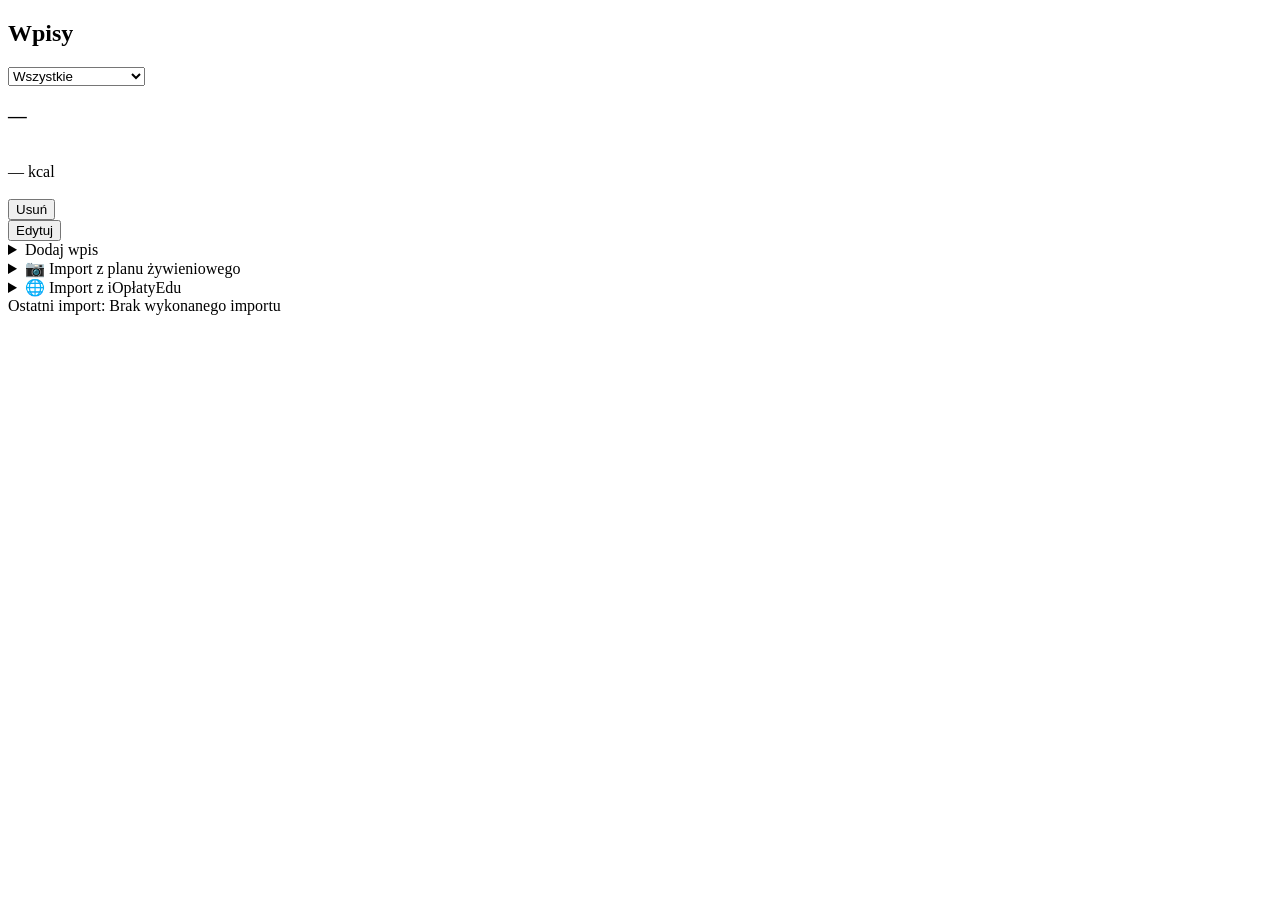
==== src/main/resources/templates/index.html @ 3e1fb3fc "Dodano pierwsze śniadanie oraz poprawiono dzień tygodnia przy dodaniu wpisu" ====
<!DOCTYPE html>
<html xmlns:th="http://www.thymeleaf.org">
<head>
    <meta charset="UTF-8">
    <meta name="viewport" content="width=device-width, initial-scale=1">
    <title>Dzienniczek żywieniowy — Premium</title>
    <link rel="stylesheet" href="/css/main.css">
</head>
<body>

<div class="layout-three-columns">

    <!-- LEWA KOLUMNA — WPISY -->
    <div class="left-column">

        <h2 class="title-premium">Wpisy</h2>

        <form action="/filter" method="get" class="filter-form">
            <select name="meal" class="filter-select" onchange="this.form.submit()">
                <option th:selected="${selectedFilter == 'Wszystkie'}">Wszystkie</option>
                <option value="pierwsze śniadanie" th:selected="${selectedFilter == 'pierwsze śniadanie'}">Pierwsze śniadanie</option>
                <option value="śniadanie" th:selected="${selectedFilter == 'śniadanie'}">Śniadanie</option>
                <option value="obiad" th:selected="${selectedFilter == 'obiad'}">Obiad</option>
                <option value="kolacja" th:selected="${selectedFilter == 'kolacja'}">Kolacja</option>
                <option value="przekąska" th:selected="${selectedFilter == 'przekąska'}">Przekąska</option>
                <option value="inne" th:selected="${selectedFilter == 'inne'}">Inne</option>
            </select>
        </form>

        <div class="daily-entries">

            <div th:each="day : ${entriesByDate}">
                <div class="day-header">
                    <h3>
                        <span th:text="${#temporals.format(day.value[0].date, 'yyyy-MM-dd')}"></span>
                        —
                        <span th:text="${day.value[0].dayName}"></span>
                    </h3>
                </div>

                <div class="entries">

                    <div th:each="entry : ${day.value}"
                         class="entry-item premium-card"
                         th:classappend="${entry.mealType == 'pierwsze śniadanie' ? ' meal-first-breakfast' :
                                         (entry.mealType == 'śniadanie' ? ' meal-breakfast' :
                                         (entry.mealType == 'obiad' ? ' meal-lunch' :
                                         (entry.mealType == 'kolacja' ? ' meal-dinner' :
                                         (entry.mealType == 'przekąska' ? ' meal-snack' : ' meal-other'))))}">

                        <img class="entry-icon"
                             th:src="${entry.mealType == 'pierwsze śniadanie' ? '/icons/firstbreakfast.svg' :
                                     (entry.mealType == 'śniadanie' ? '/icons/breakfast.svg' :
                                     (entry.mealType == 'obiad' ? '/icons/lunch.svg' :
                                     (entry.mealType == 'kolacja' ? '/icons/dinner.svg' :
                                     (entry.mealType == 'przekąska' ? '/icons/snack.svg' : '/icons/other.svg'))))}">

                        <div class="entry-content">
                            <strong th:text="${entry.mealName}"></strong> —
                            <span th:text="${entry.calories}"></span> kcal
                            <br><br>
                            <em th:text="${entry.description}"></em>
                        </div>

                        <div class="entry-actions">
                            <form th:action="@{'/delete/' + ${entry.id}}" method="post">
                                <button class="delete-btn">Usuń</button>
                            </form>

                            <button type="button"
                                    class="edit-btn"
                                    th:attr="data-id=${entry.id},
                                             data-meal=${entry.mealName},
                                             data-calories=${entry.calories},
                                             data-date=${entry.date},
                                             data-description=${entry.description}"
                                    onclick="openEditFromButton(this)">
                                Edytuj
                            </button>
                        </div>

                    </div>

                </div>

            </div>

        </div>

    </div>

    <!-- ŚRODKOWA KOLUMNA — DODAJ WPIS -->
    <div class="middle-column">

        <details class="accordion">
            <summary>Dodaj wpis</summary>
        <div class="premium-form" style="margin-top: 20px;">
            <h2 class="title-premium">Dodaj wpis</h2>
            <form th:action="@{/save}" th:object="${foodEntry}" method="post">

                <label>Rodzaj posiłku:</label>
                <select th:field="*{mealName}" class="meal-select-with-icon form-input" id="mealSelect" required>
                    <option value="Pierwsze śniadanie">Pierwsze śniadanie</option>
                    <option value="Śniadanie">Śniadanie</option>
                    <option value="Obiad">Obiad</option>
                    <option value="Kolacja">Kolacja</option>
                    <option value="Przekąska">Przekąska</option>
                    <option value="Inne">Inne</option>
                </select>

                <label>Kalorie:</label>
                <input type="number" th:field="*{calories}" class="form-input" min="0" step="1" required>

                <label>Data:</label>
                <input type="date" th:field="*{date}" class="form-input" id="dateField" required>

                <label>Opis:</label>
                <textarea th:field="*{description}" class="form-input" rows="4"></textarea>

                <button type="submit" class="premium-btn">Zapisz</button>
            </form>
        </div>
        </details>

        <details class="accordion">
            <summary>📷 Import z planu żywieniowego</summary>
        <div class="premium-form" style="margin-top: 20px;">
            <h2 class="title-premium">Import z planu żywieniowego (zdjęcie)</h2>

            <form action="/import/photo" method="post" enctype="multipart/form-data">
                <label>Zdjęcie planu żywieniowego (Ważne żeby zdjecie zawierało tylko jedną stronę z jadłospisu):</label>

                <div class="file-row">
                    <input type="file" name="file" id="fileUpload" accept="image/*" class="file-input" required>
                    <label for="fileUpload" class="file-label">Wybierz plik</label>
                    <span id="file-name" class="file-name"></span>
                </div>

                <button type="submit" class="premium-btn">Importuj z zdjęcia</button>
            </form>
        </div>
        </details>

        <details class="accordion">
            <summary>🌐 Import z iOpłatyEdu</summary>
        <div class="premium-form" style="margin-top:20px;">

            <h2 class="title-premium">
                🌐 Import z iOpłatyEdu
            </h2>

            <p style="
        color:#555;
        margin-bottom:20px;
        line-height:1.6;
    ">
                Automatyczne logowanie do iOpłatyEdu i pobieranie
                kolejnych tygodni jadłospisu bez używania OCR.
            </p>

            <label for="importFromDate">
                Importuj wpisy od dnia:
            </label>

            <div class="import-row">

                <input
                        type="date"
                        id="importFromDate"
                        class="premium-date"
                        value="2026-09-01">

                <button
                        type="button"
                        class="premium-btn"
                        onclick="importProgman()">

                    Importuj z iOpłatyEdu

                </button>

            </div>

            <div id="progmanStatus"
                 style="
            margin-top:15px;
            min-height:24px;
            text-align:center;
            font-weight:600;
         ">
            </div>

        </div>

        <div class="pdf-actions">
       <!--     <a href="#"
               class="pdf-btn"
               onclick="resetEntries(); return false;">
                <img src="/icons/trash.svg" class="pdf-icon">
                Wyczyść wpisy
            </a>-->

            <a href="/pdf/food-entries" class="pdf-btn">
                <img src="/icons/pdf.svg" class="pdf-icon">
                Pobierz PDF
            </a>
        </div>
        </details>

        <div>
                Ostatni import:
            <span th:if="${lastImportDate != null}"
                  th:text="${#temporals.format(lastImportDate, 'dd.MM.yyyy HH:mm')}">
        </span>
            <span th:if="${lastImportDate == null}">
                Brak wykonanego importu
            </span>
        </div>

    </div>

    <!-- PRAWA KOLUMNA — EDYTUJ WPIS -->
    <div class="right-column">

        <div id="edit-section" class="premium-form" style="display:none;">

            <h2 class="title-premium">Edytuj wpis</h2>

            <form th:action="@{/update}" method="post">

                <input type="hidden" id="edit-id" name="id">

                <label>Rodzaj posiłku:</label>
                <select id="edit-mealName" name="mealName" class="meal-select-with-icon form-input" required>
                    <option value="Pierwsze śniadanie">Pierwsze śniadanie</option>
                    <option value="Śniadanie">Śniadanie</option>
                    <option value="Obiad">Obiad</option>
                    <option value="Kolacja">Kolacja</option>
                    <option value="Przekąska">Przekąska</option>
                    <option value="Inne">Inne</option>
                </select>

                <label>Kalorie:</label>
                <input type="number" id="edit-calories" name="calories" class="form-input" required>

                <label>Data:</label>
                <input type="date" id="edit-date" name="date" class="form-input" required>

                <label>Opis:</label>
                <textarea id="edit-description" name="description" class="form-input" rows="4"></textarea>

                <button type="submit" class="premium-btn">Zaktualizuj</button>
                <button type="button" class="premium-btn" onclick="closeEdit()">Zamknij</button>

            </form>

        </div>

    </div>

</div>

<script src="/js/app.js"></script>

</body>
</html>
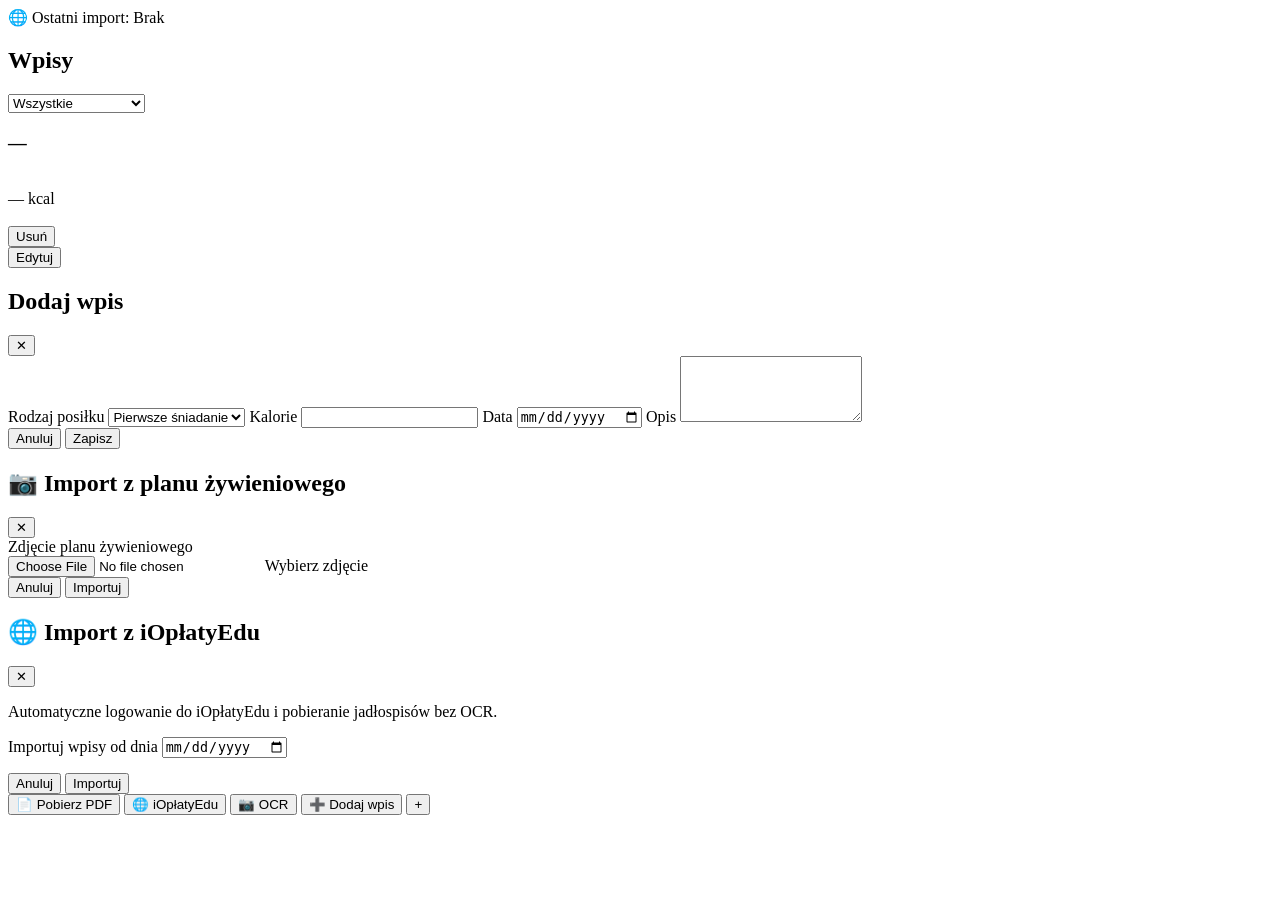
==== commit 25779f15: "Dodano FAB akcje i zmiana layoutu głównego" ====
--- a/src/main/resources/templates/index.html
+++ b/src/main/resources/templates/index.html
@@ -8,7 +8,17 @@
 </head>
 <body>
 
-<div class="layout-three-columns">
+<div class="import-chip">
+    🌐 Ostatni import:
+    <span th:if="${lastImportDate != null}"
+          th:text="${#temporals.format(lastImportDate, 'dd.MM.yyyy HH:mm')}">
+    </span>
+     <span th:if="${lastImportDate == null}">
+    Brak
+    </span>
+</div>
+
+<div class="main-layout">
 
     <!-- LEWA KOLUMNA — WPISY -->
     <div class="left-column">
@@ -18,7 +28,9 @@
         <form action="/filter" method="get" class="filter-form">
             <select name="meal" class="filter-select" onchange="this.form.submit()">
                 <option th:selected="${selectedFilter == 'Wszystkie'}">Wszystkie</option>
-                <option value="pierwsze śniadanie" th:selected="${selectedFilter == 'pierwsze śniadanie'}">Pierwsze śniadanie</option>
+                <option value="pierwsze śniadanie" th:selected="${selectedFilter == 'pierwsze śniadanie'}">Pierwsze
+                    śniadanie
+                </option>
                 <option value="śniadanie" th:selected="${selectedFilter == 'śniadanie'}">Śniadanie</option>
                 <option value="obiad" th:selected="${selectedFilter == 'obiad'}">Obiad</option>
                 <option value="kolacja" th:selected="${selectedFilter == 'kolacja'}">Kolacja</option>
@@ -88,171 +100,219 @@
         </div>
 
     </div>
-
-    <!-- ŚRODKOWA KOLUMNA — DODAJ WPIS -->
-    <div class="middle-column">
-
-        <details class="accordion">
-            <summary>Dodaj wpis</summary>
-        <div class="premium-form" style="margin-top: 20px;">
-            <h2 class="title-premium">Dodaj wpis</h2>
-            <form th:action="@{/save}" th:object="${foodEntry}" method="post">
-
-                <label>Rodzaj posiłku:</label>
-                <select th:field="*{mealName}" class="meal-select-with-icon form-input" id="mealSelect" required>
-                    <option value="Pierwsze śniadanie">Pierwsze śniadanie</option>
-                    <option value="Śniadanie">Śniadanie</option>
-                    <option value="Obiad">Obiad</option>
-                    <option value="Kolacja">Kolacja</option>
-                    <option value="Przekąska">Przekąska</option>
-                    <option value="Inne">Inne</option>
-                </select>
-
-                <label>Kalorie:</label>
-                <input type="number" th:field="*{calories}" class="form-input" min="0" step="1" required>
-
-                <label>Data:</label>
-                <input type="date" th:field="*{date}" class="form-input" id="dateField" required>
-
-                <label>Opis:</label>
-                <textarea th:field="*{description}" class="form-input" rows="4"></textarea>
-
-                <button type="submit" class="premium-btn">Zapisz</button>
-            </form>
-        </div>
-        </details>
-
-        <details class="accordion">
-            <summary>📷 Import z planu żywieniowego</summary>
-        <div class="premium-form" style="margin-top: 20px;">
-            <h2 class="title-premium">Import z planu żywieniowego (zdjęcie)</h2>
-
-            <form action="/import/photo" method="post" enctype="multipart/form-data">
-                <label>Zdjęcie planu żywieniowego (Ważne żeby zdjecie zawierało tylko jedną stronę z jadłospisu):</label>
-
-                <div class="file-row">
-                    <input type="file" name="file" id="fileUpload" accept="image/*" class="file-input" required>
-                    <label for="fileUpload" class="file-label">Wybierz plik</label>
-                    <span id="file-name" class="file-name"></span>
-                </div>
-
-                <button type="submit" class="premium-btn">Importuj z zdjęcia</button>
-            </form>
-        </div>
-        </details>
-
-        <details class="accordion">
-            <summary>🌐 Import z iOpłatyEdu</summary>
-        <div class="premium-form" style="margin-top:20px;">
-
-            <h2 class="title-premium">
-                🌐 Import z iOpłatyEdu
-            </h2>
-
-            <p style="
-        color:#555;
-        margin-bottom:20px;
-        line-height:1.6;
-    ">
-                Automatyczne logowanie do iOpłatyEdu i pobieranie
-                kolejnych tygodni jadłospisu bez używania OCR.
-            </p>
-
-            <label for="importFromDate">
-                Importuj wpisy od dnia:
-            </label>
-
-            <div class="import-row">
-
-                <input
-                        type="date"
-                        id="importFromDate"
-                        class="premium-date"
-                        value="2026-09-01">
+</div>
+
+<div id="foodModal" class="modal-overlay">
+
+    <div class="modal-window">
+
+        <div class="modal-header">
+            <h2>Dodaj wpis</h2>
+
+            <button
+                    type="button"
+                    class="modal-close"
+                    onclick="closeFoodModal()">
+                ✕
+            </button>
+        </div>
+
+        <form th:action="@{/save}"
+              th:object="${foodEntry}"
+              method="post">
+
+            <label>Rodzaj posiłku</label>
+
+            <select th:field="*{mealName}"
+                    id="mealSelect"
+                    class="meal-select-with-icon form-input">
+
+                <option value="Pierwsze śniadanie">Pierwsze śniadanie</option>
+                <option value="Śniadanie">Śniadanie</option>
+                <option value="Obiad">Obiad</option>
+                <option value="Kolacja">Kolacja</option>
+                <option value="Przekąska">Przekąska</option>
+                <option value="Inne">Inne</option>
+
+            </select>
+
+            <label>Kalorie</label>
+
+            <input
+                    type="number"
+                    th:field="*{calories}"
+                    class="form-input">
+
+            <label>Data</label>
+
+            <input
+                    id="dateField"
+                    type="date"
+                    th:field="*{date}"
+                    class="form-input">
+
+            <label>Opis</label>
+
+            <textarea
+                    th:field="*{description}"
+                    class="form-input"
+                    rows="4"></textarea>
+
+            <div class="modal-actions">
 
                 <button
                         type="button"
-                        class="premium-btn"
-                        onclick="importProgman()">
-
-                    Importuj z iOpłatyEdu
+                        class="premium-btn secondary-btn"
+                        onclick="closeFoodModal()">
+
+                    Anuluj
 
                 </button>
 
+                <button
+                        type="submit"
+                        class="premium-btn">
+
+                    Zapisz
+
+                </button>
+
             </div>
 
-            <div id="progmanStatus"
-                 style="
-            margin-top:15px;
-            min-height:24px;
-            text-align:center;
-            font-weight:600;
-         ">
+        </form>
+
+    </div>
+
+</div>
+
+<div id="photoImportModal" class="modal-overlay">
+
+    <div class="modal-window">
+
+        <div class="modal-header">
+            <h2>📷 Import z planu żywieniowego</h2>
+
+            <button
+                    type="button"
+                    class="modal-close"
+                    onclick="closePhotoImportModal()">
+                ✕
+            </button>
+        </div>
+
+        <form action="/import/photo"
+              method="post"
+              enctype="multipart/form-data">
+
+            <label>
+                Zdjęcie planu żywieniowego
+            </label>
+
+            <div class="file-row">
+
+                <input
+                        type="file"
+                        name="file"
+                        id="fileUpload"
+                        accept="image/*"
+                        class="file-input"
+                        required>
+
+                <label
+                        for="fileUpload"
+                        class="file-label">
+                    Wybierz zdjęcie
+                </label>
+
+                <span id="file-name"
+                      class="file-name"></span>
+
             </div>
 
-        </div>
-
-        <div class="pdf-actions">
-       <!--     <a href="#"
-               class="pdf-btn"
-               onclick="resetEntries(); return false;">
-                <img src="/icons/trash.svg" class="pdf-icon">
-                Wyczyść wpisy
-            </a>-->
-
-            <a href="/pdf/food-entries" class="pdf-btn">
-                <img src="/icons/pdf.svg" class="pdf-icon">
-                Pobierz PDF
-            </a>
-        </div>
-        </details>
-
-        <div>
-                Ostatni import:
-            <span th:if="${lastImportDate != null}"
-                  th:text="${#temporals.format(lastImportDate, 'dd.MM.yyyy HH:mm')}">
-        </span>
-            <span th:if="${lastImportDate == null}">
-                Brak wykonanego importu
-            </span>
-        </div>
+            <div class="modal-actions">
+
+                <button
+                        type="button"
+                        class="premium-btn secondary-btn"
+                        onclick="closePhotoImportModal()">
+
+                    Anuluj
+
+                </button>
+
+                <button
+                        type="submit"
+                        class="premium-btn">
+
+                    Importuj
+
+                </button>
+
+            </div>
+
+        </form>
 
     </div>
 
-    <!-- PRAWA KOLUMNA — EDYTUJ WPIS -->
-    <div class="right-column">
-
-        <div id="edit-section" class="premium-form" style="display:none;">
-
-            <h2 class="title-premium">Edytuj wpis</h2>
-
-            <form th:action="@{/update}" method="post">
-
-                <input type="hidden" id="edit-id" name="id">
-
-                <label>Rodzaj posiłku:</label>
-                <select id="edit-mealName" name="mealName" class="meal-select-with-icon form-input" required>
-                    <option value="Pierwsze śniadanie">Pierwsze śniadanie</option>
-                    <option value="Śniadanie">Śniadanie</option>
-                    <option value="Obiad">Obiad</option>
-                    <option value="Kolacja">Kolacja</option>
-                    <option value="Przekąska">Przekąska</option>
-                    <option value="Inne">Inne</option>
-                </select>
-
-                <label>Kalorie:</label>
-                <input type="number" id="edit-calories" name="calories" class="form-input" required>
-
-                <label>Data:</label>
-                <input type="date" id="edit-date" name="date" class="form-input" required>
-
-                <label>Opis:</label>
-                <textarea id="edit-description" name="description" class="form-input" rows="4"></textarea>
-
-                <button type="submit" class="premium-btn">Zaktualizuj</button>
-                <button type="button" class="premium-btn" onclick="closeEdit()">Zamknij</button>
-
-            </form>
+</div>
+
+<div id="progmanModal" class="modal-overlay">
+
+    <div class="modal-window">
+
+        <div class="modal-header">
+
+            <h2>🌐 Import z iOpłatyEdu</h2>
+
+            <button
+                    type="button"
+                    class="modal-close"
+                    onclick="closeProgmanModal()">
+                ✕
+            </button>
+
+        </div>
+
+        <p class="modal-description">
+
+            Automatyczne logowanie do iOpłatyEdu
+            i pobieranie jadłospisów bez OCR.
+
+        </p>
+
+        <label for="importFromDate">
+
+            Importuj wpisy od dnia
+
+        </label>
+
+        <input
+                type="date"
+                id="importFromDate"
+                class="form-input">
+
+        <div id="progmanStatus"
+             style="margin-top:15px;"></div>
+
+        <div class="modal-actions">
+
+            <button
+                    type="button"
+                    class="premium-btn secondary-btn"
+                    onclick="closeProgmanModal()">
+
+                Anuluj
+
+            </button>
+
+            <button
+                    type="button"
+                    class="premium-btn"
+                    onclick="importProgman()">
+
+                Importuj
+
+            </button>
 
         </div>
 
@@ -260,7 +320,40 @@
 
 </div>
 
+
 <script src="/js/app.js"></script>
+
+<div id="fabMenu" class="fab-menu">
+    <button
+            class="fab-action"
+            onclick="downloadPdf()">
+        📄 Pobierz PDF
+    </button>
+
+    <button
+            class="fab-action"
+            onclick="openProgmanModal()">
+        🌐 iOpłatyEdu
+    </button>
+
+    <button
+            class="fab-action"
+            onclick="openPhotoImportModal()">
+        📷 OCR
+    </button>
+
+    <button
+            class="fab-action"
+            onclick="openFoodModal()">
+        ➕ Dodaj wpis
+    </button>
+
+    <button
+            id="fabMain"
+            class="fab-main">
+        +
+    </button>
+</div>
 
 </body>
 </html>
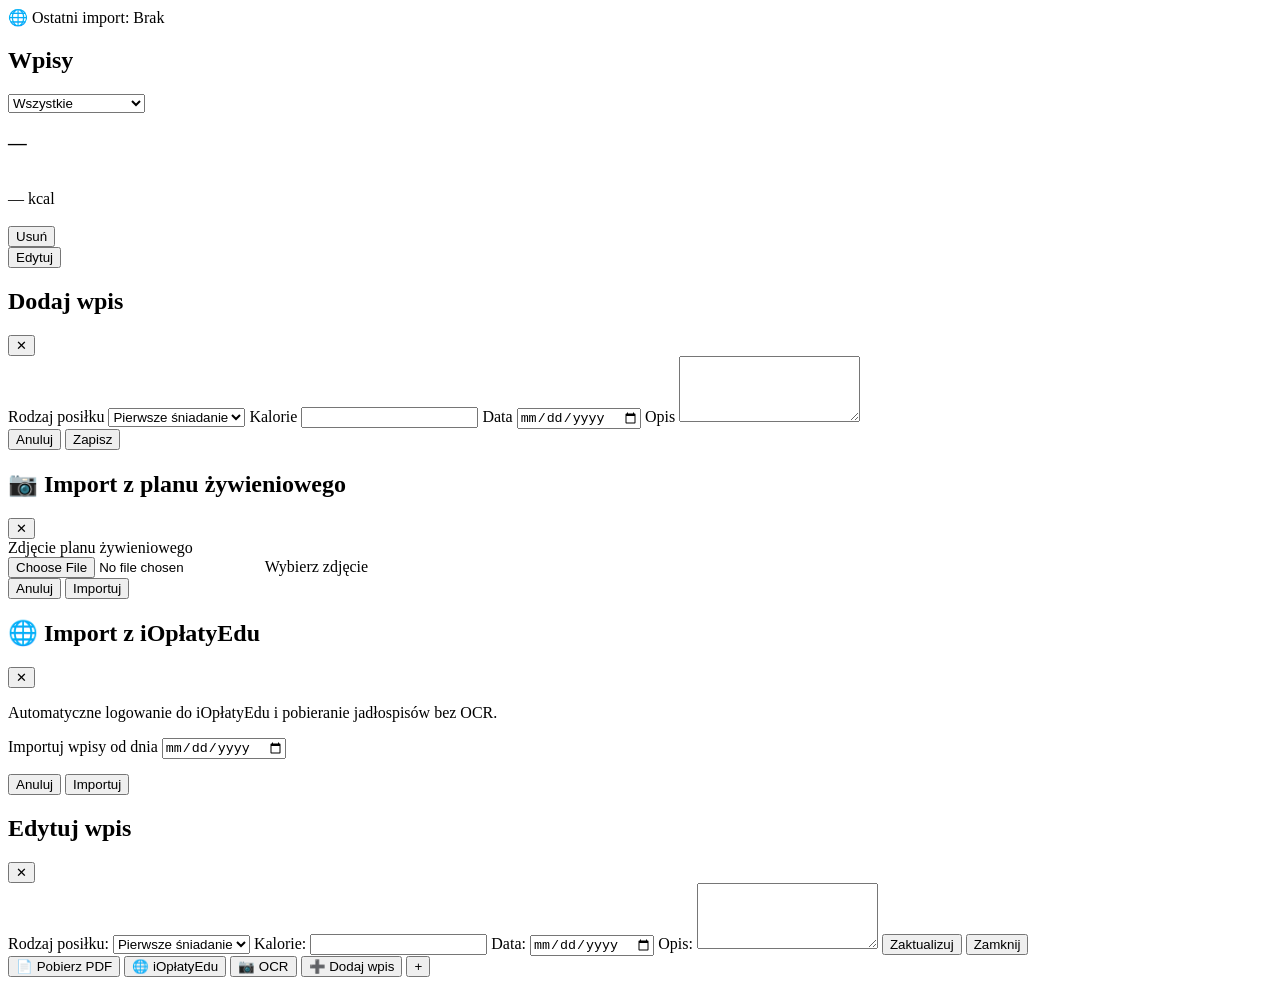
==== commit 8c023b70: "Przywrócenie edycji jako modala" ====
--- a/src/main/resources/templates/index.html
+++ b/src/main/resources/templates/index.html
@@ -13,12 +13,12 @@
     <span th:if="${lastImportDate != null}"
           th:text="${#temporals.format(lastImportDate, 'dd.MM.yyyy HH:mm')}">
     </span>
-     <span th:if="${lastImportDate == null}">
+    <span th:if="${lastImportDate == null}">
     Brak
     </span>
 </div>
 
-<div class="main-layout">
+<div id="pageContent" class="main-layout">
 
     <!-- LEWA KOLUMNA — WPISY -->
     <div class="left-column">
@@ -26,7 +26,8 @@
         <h2 class="title-premium">Wpisy</h2>
 
         <form action="/filter" method="get" class="filter-form">
-            <select name="meal" class="filter-select" onchange="this.form.submit()">
+            <select id="filterSelect" name="meal" class="meal-select-with-icon form-input"
+                    onchange="this.form.submit()">
                 <option th:selected="${selectedFilter == 'Wszystkie'}">Wszystkie</option>
                 <option value="pierwsze śniadanie" th:selected="${selectedFilter == 'pierwsze śniadanie'}">Pierwsze
                     śniadanie
@@ -66,31 +67,42 @@
                                      (entry.mealType == 'obiad' ? '/icons/lunch.svg' :
                                      (entry.mealType == 'kolacja' ? '/icons/dinner.svg' :
                                      (entry.mealType == 'przekąska' ? '/icons/snack.svg' : '/icons/other.svg'))))}">
-
                         <div class="entry-content">
-                            <strong th:text="${entry.mealName}"></strong> —
+
+                            <strong th:text="${entry.mealName}"></strong>
+                            —
                             <span th:text="${entry.calories}"></span> kcal
+
                             <br><br>
+
                             <em th:text="${entry.description}"></em>
+
+                            <div class="entry-actions">
+
+                                <form th:action="@{'/delete/' + ${entry.id}}" method="post">
+
+                                    <button class="delete-btn">
+                                        Usuń
+                                    </button>
+
+                                </form>
+
+                                <button
+                                        type="button"
+                                        class="edit-btn"
+                                        th:attr="data-id=${entry.id},
+                         data-meal=${entry.mealName},
+                         data-calories=${entry.calories},
+                         data-date=${entry.date},
+                         data-description=${entry.description}"
+                                        onclick="openEditFromButton(this)">
+                                    Edytuj
+                                </button>
+
+                            </div>
+
                         </div>
 
-                        <div class="entry-actions">
-                            <form th:action="@{'/delete/' + ${entry.id}}" method="post">
-                                <button class="delete-btn">Usuń</button>
-                            </form>
-
-                            <button type="button"
-                                    class="edit-btn"
-                                    th:attr="data-id=${entry.id},
-                                             data-meal=${entry.mealName},
-                                             data-calories=${entry.calories},
-                                             data-date=${entry.date},
-                                             data-description=${entry.description}"
-                                    onclick="openEditFromButton(this)">
-                                Edytuj
-                            </button>
-                        </div>
-
                     </div>
 
                 </div>
@@ -103,86 +115,52 @@
 </div>
 
 <div id="foodModal" class="modal-overlay">
-
     <div class="modal-window">
-
         <div class="modal-header">
             <h2>Dodaj wpis</h2>
-
-            <button
-                    type="button"
+            <button type="button"
                     class="modal-close"
-                    onclick="closeFoodModal()">
-                ✕
-            </button>
-        </div>
-
+                    onclick="closeFoodModal()">✕
+            </button>
+        </div>
         <form th:action="@{/save}"
               th:object="${foodEntry}"
               method="post">
-
             <label>Rodzaj posiłku</label>
-
             <select th:field="*{mealName}"
                     id="mealSelect"
                     class="meal-select-with-icon form-input">
-
                 <option value="Pierwsze śniadanie">Pierwsze śniadanie</option>
                 <option value="Śniadanie">Śniadanie</option>
                 <option value="Obiad">Obiad</option>
                 <option value="Kolacja">Kolacja</option>
                 <option value="Przekąska">Przekąska</option>
                 <option value="Inne">Inne</option>
-
             </select>
-
             <label>Kalorie</label>
-
-            <input
-                    type="number"
-                    th:field="*{calories}"
-                    class="form-input">
-
+            <input type="number"
+                   th:field="*{calories}"
+                   class="form-input">
             <label>Data</label>
-
-            <input
-                    id="dateField"
-                    type="date"
-                    th:field="*{date}"
-                    class="form-input">
-
+            <input id="dateField"
+                   type="date"
+                   th:field="*{date}"
+                   class="form-input">
             <label>Opis</label>
-
             <textarea
                     th:field="*{description}"
                     class="form-input"
                     rows="4"></textarea>
-
             <div class="modal-actions">
-
-                <button
-                        type="button"
+                <button type="button"
                         class="premium-btn secondary-btn"
-                        onclick="closeFoodModal()">
-
-                    Anuluj
-
+                        onclick="closeFoodModal()">Anuluj
                 </button>
 
-                <button
-                        type="submit"
-                        class="premium-btn">
-
-                    Zapisz
-
-                </button>
-
+                <button type="submit" class="premium-btn">Zapisz</button>
             </div>
-
         </form>
-
-    </div>
-
+    </div>
 </div>
 
 <div id="photoImportModal" class="modal-overlay">
@@ -320,6 +298,48 @@
 
 </div>
 
+<div id="editFoodModal" class="modal-overlay">
+
+    <div class="modal-window">
+        <div class="modal-header">
+            <h2>Edytuj wpis</h2>
+            <button type="button"
+                    class="modal-close"
+                    onclick="closeEditFoodModal()">✕
+            </button>
+        </div>
+
+        <form th:action="@{/update}" method="post">
+
+            <input type="hidden" id="edit-id" name="id">
+
+            <label>Rodzaj posiłku:</label>
+            <select id="edit-mealName" name="mealName" class="meal-select-with-icon form-input" required>
+                <option value="Pierwsze śniadanie">Pierwsze śniadanie</option>
+                <option value="Śniadanie">Śniadanie</option>
+                <option value="Obiad">Obiad</option>
+                <option value="Kolacja">Kolacja</option>
+                <option value="Przekąska">Przekąska</option>
+                <option value="Inne">Inne</option>
+            </select>
+
+            <label>Kalorie:</label>
+            <input type="number" id="edit-calories" name="calories" class="form-input" required>
+
+            <label>Data:</label>
+            <input type="date" id="edit-date" name="date" class="form-input" required>
+
+            <label>Opis:</label>
+            <textarea id="edit-description" name="description" class="form-input" rows="4"></textarea>
+
+            <button type="submit" class="premium-btn">Zaktualizuj</button>
+            <button type="button" class="premium-btn" onclick="closeEdit()">Zamknij</button>
+
+        </form>
+
+    </div>
+
+</div>
 
 <script src="/js/app.js"></script>
 
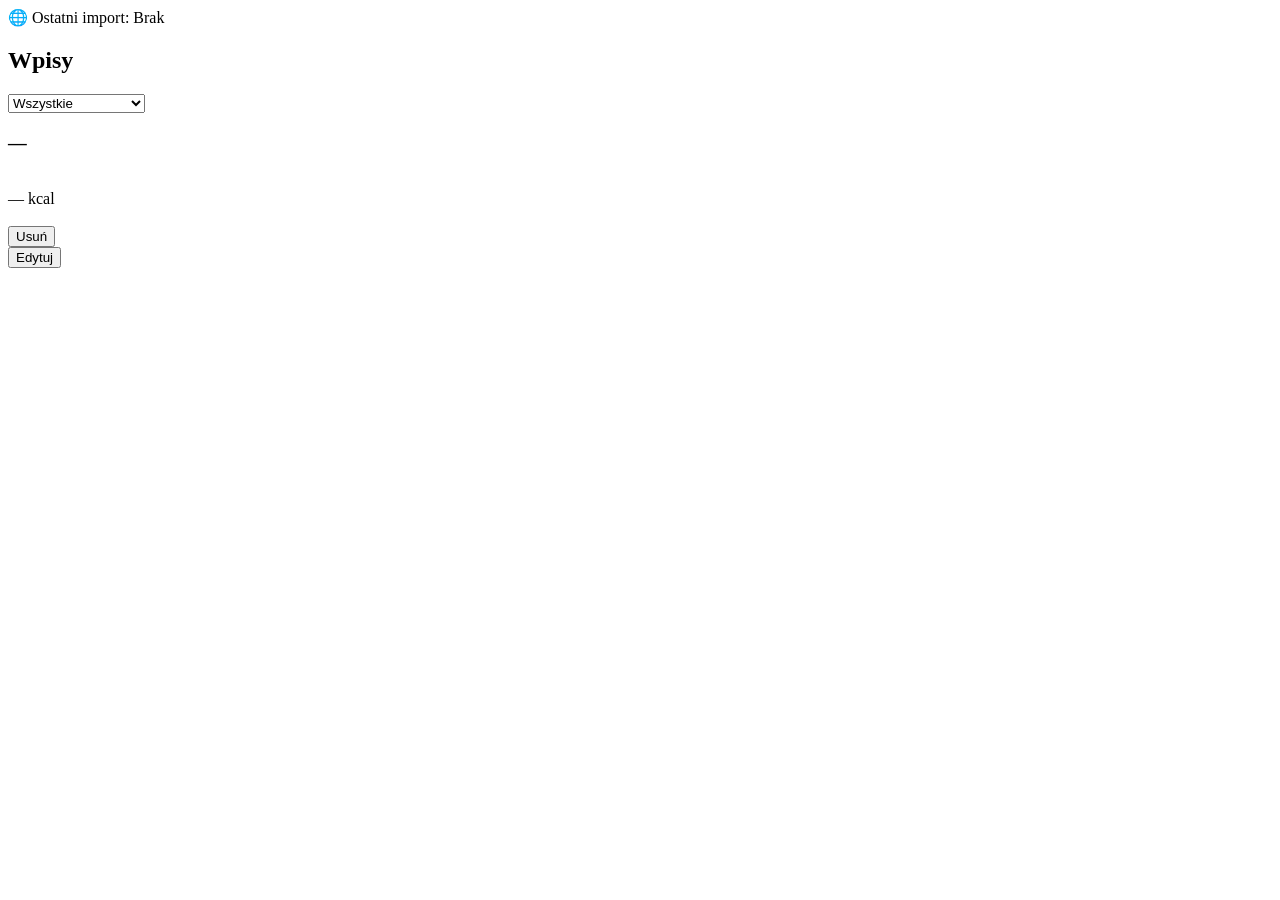
==== commit 33fb46b4: "Podział index.html na fragmenty" ====
--- a/src/main/resources/templates/index.html
+++ b/src/main/resources/templates/index.html
@@ -33,10 +33,11 @@
                     śniadanie
                 </option>
                 <option value="śniadanie" th:selected="${selectedFilter == 'śniadanie'}">Śniadanie</option>
-                <option value="obiad" th:selected="${selectedFilter == 'obiad'}">Obiad</option>
+                <option value="zupa" th:selected="${selectedFilter == 'zupa'}">Zupa</option>
+                <option value="drugie danie" th:selected="${selectedFilter == 'drugie danie'}">Drugie danie</option>
+                <option value="podwieczorek" th:selected="${selectedFilter == 'podwieczorek'}">Podwieczorek</option>
                 <option value="kolacja" th:selected="${selectedFilter == 'kolacja'}">Kolacja</option>
                 <option value="przekąska" th:selected="${selectedFilter == 'przekąska'}">Przekąska</option>
-                <option value="inne" th:selected="${selectedFilter == 'inne'}">Inne</option>
             </select>
         </form>
 
@@ -53,22 +54,11 @@
 
                 <div class="entries">
 
-                    <div th:each="entry : ${day.value}"
-                         class="entry-item premium-card"
-                         th:classappend="${entry.mealType == 'pierwsze śniadanie' ? ' meal-first-breakfast' :
-                                         (entry.mealType == 'śniadanie' ? ' meal-breakfast' :
-                                         (entry.mealType == 'obiad' ? ' meal-lunch' :
-                                         (entry.mealType == 'kolacja' ? ' meal-dinner' :
-                                         (entry.mealType == 'przekąska' ? ' meal-snack' : ' meal-other'))))}">
-
-                        <img class="entry-icon"
-                             th:src="${entry.mealType == 'pierwsze śniadanie' ? '/icons/firstbreakfast.svg' :
-                                     (entry.mealType == 'śniadanie' ? '/icons/breakfast.svg' :
-                                     (entry.mealType == 'obiad' ? '/icons/lunch.svg' :
-                                     (entry.mealType == 'kolacja' ? '/icons/dinner.svg' :
-                                     (entry.mealType == 'przekąska' ? '/icons/snack.svg' : '/icons/other.svg'))))}">
+                    <div th:each="entry : ${day.value}" class="entry-item premium-card"
+                         th:classappend="${entry.cssClass}">
+                        <img class="entry-icon" th:src="${entry.iconPath}">
                         <div class="entry-content">
-
+                            <span class="meal-time" th:text="${#temporals.format(entry.mealTime, 'HH:mm')}"></span>
                             <strong th:text="${entry.mealName}"></strong>
                             —
                             <span th:text="${entry.calories}"></span> kcal
@@ -98,282 +88,20 @@
                                         onclick="openEditFromButton(this)">
                                     Edytuj
                                 </button>
-
                             </div>
-
                         </div>
-
                     </div>
-
                 </div>
-
             </div>
-
         </div>
-
     </div>
 </div>
-
-<div id="foodModal" class="modal-overlay">
-    <div class="modal-window">
-        <div class="modal-header">
-            <h2>Dodaj wpis</h2>
-            <button type="button"
-                    class="modal-close"
-                    onclick="closeFoodModal()">✕
-            </button>
-        </div>
-        <form th:action="@{/save}"
-              th:object="${foodEntry}"
-              method="post">
-            <label>Rodzaj posiłku</label>
-            <select th:field="*{mealName}"
-                    id="mealSelect"
-                    class="meal-select-with-icon form-input">
-                <option value="Pierwsze śniadanie">Pierwsze śniadanie</option>
-                <option value="Śniadanie">Śniadanie</option>
-                <option value="Obiad">Obiad</option>
-                <option value="Kolacja">Kolacja</option>
-                <option value="Przekąska">Przekąska</option>
-                <option value="Inne">Inne</option>
-            </select>
-            <label>Kalorie</label>
-            <input type="number"
-                   th:field="*{calories}"
-                   class="form-input">
-            <label>Data</label>
-            <input id="dateField"
-                   type="date"
-                   th:field="*{date}"
-                   class="form-input">
-            <label>Opis</label>
-            <textarea
-                    th:field="*{description}"
-                    class="form-input"
-                    rows="4"></textarea>
-            <div class="modal-actions">
-                <button type="button"
-                        class="premium-btn secondary-btn"
-                        onclick="closeFoodModal()">Anuluj
-                </button>
-
-                <button type="submit" class="premium-btn">Zapisz</button>
-            </div>
-        </form>
-    </div>
-</div>
-
-<div id="photoImportModal" class="modal-overlay">
-
-    <div class="modal-window">
-
-        <div class="modal-header">
-            <h2>📷 Import z planu żywieniowego</h2>
-
-            <button
-                    type="button"
-                    class="modal-close"
-                    onclick="closePhotoImportModal()">
-                ✕
-            </button>
-        </div>
-
-        <form action="/import/photo"
-              method="post"
-              enctype="multipart/form-data">
-
-            <label>
-                Zdjęcie planu żywieniowego
-            </label>
-
-            <div class="file-row">
-
-                <input
-                        type="file"
-                        name="file"
-                        id="fileUpload"
-                        accept="image/*"
-                        class="file-input"
-                        required>
-
-                <label
-                        for="fileUpload"
-                        class="file-label">
-                    Wybierz zdjęcie
-                </label>
-
-                <span id="file-name"
-                      class="file-name"></span>
-
-            </div>
-
-            <div class="modal-actions">
-
-                <button
-                        type="button"
-                        class="premium-btn secondary-btn"
-                        onclick="closePhotoImportModal()">
-
-                    Anuluj
-
-                </button>
-
-                <button
-                        type="submit"
-                        class="premium-btn">
-
-                    Importuj
-
-                </button>
-
-            </div>
-
-        </form>
-
-    </div>
-
-</div>
-
-<div id="progmanModal" class="modal-overlay">
-
-    <div class="modal-window">
-
-        <div class="modal-header">
-
-            <h2>🌐 Import z iOpłatyEdu</h2>
-
-            <button
-                    type="button"
-                    class="modal-close"
-                    onclick="closeProgmanModal()">
-                ✕
-            </button>
-
-        </div>
-
-        <p class="modal-description">
-
-            Automatyczne logowanie do iOpłatyEdu
-            i pobieranie jadłospisów bez OCR.
-
-        </p>
-
-        <label for="importFromDate">
-
-            Importuj wpisy od dnia
-
-        </label>
-
-        <input
-                type="date"
-                id="importFromDate"
-                class="form-input">
-
-        <div id="progmanStatus"
-             style="margin-top:15px;"></div>
-
-        <div class="modal-actions">
-
-            <button
-                    type="button"
-                    class="premium-btn secondary-btn"
-                    onclick="closeProgmanModal()">
-
-                Anuluj
-
-            </button>
-
-            <button
-                    type="button"
-                    class="premium-btn"
-                    onclick="importProgman()">
-
-                Importuj
-
-            </button>
-
-        </div>
-
-    </div>
-
-</div>
-
-<div id="editFoodModal" class="modal-overlay">
-
-    <div class="modal-window">
-        <div class="modal-header">
-            <h2>Edytuj wpis</h2>
-            <button type="button"
-                    class="modal-close"
-                    onclick="closeEditFoodModal()">✕
-            </button>
-        </div>
-
-        <form th:action="@{/update}" method="post">
-
-            <input type="hidden" id="edit-id" name="id">
-
-            <label>Rodzaj posiłku:</label>
-            <select id="edit-mealName" name="mealName" class="meal-select-with-icon form-input" required>
-                <option value="Pierwsze śniadanie">Pierwsze śniadanie</option>
-                <option value="Śniadanie">Śniadanie</option>
-                <option value="Obiad">Obiad</option>
-                <option value="Kolacja">Kolacja</option>
-                <option value="Przekąska">Przekąska</option>
-                <option value="Inne">Inne</option>
-            </select>
-
-            <label>Kalorie:</label>
-            <input type="number" id="edit-calories" name="calories" class="form-input" required>
-
-            <label>Data:</label>
-            <input type="date" id="edit-date" name="date" class="form-input" required>
-
-            <label>Opis:</label>
-            <textarea id="edit-description" name="description" class="form-input" rows="4"></textarea>
-
-            <button type="submit" class="premium-btn">Zaktualizuj</button>
-            <button type="button" class="premium-btn" onclick="closeEdit()">Zamknij</button>
-
-        </form>
-
-    </div>
-
-</div>
-
+<div th:replace="~{fragments/add-food-modal :: addFoodModal}"></div>
+<div th:replace="~{fragments/edit-food-modal :: editFoodModal}"></div>
+<div th:replace="~{fragments/photo-import-modal :: photoImportModal}"></div>
+<div th:replace="~{fragments/progman-import-modal :: progmanImportModal}"></div>
 <script src="/js/app.js"></script>
-
-<div id="fabMenu" class="fab-menu">
-    <button
-            class="fab-action"
-            onclick="downloadPdf()">
-        📄 Pobierz PDF
-    </button>
-
-    <button
-            class="fab-action"
-            onclick="openProgmanModal()">
-        🌐 iOpłatyEdu
-    </button>
-
-    <button
-            class="fab-action"
-            onclick="openPhotoImportModal()">
-        📷 OCR
-    </button>
-
-    <button
-            class="fab-action"
-            onclick="openFoodModal()">
-        ➕ Dodaj wpis
-    </button>
-
-    <button
-            id="fabMain"
-            class="fab-main">
-        +
-    </button>
-</div>
+<div th:replace="~{fragments/fab-menu :: fabMenu}"></div>
 
 </body>
 </html>
